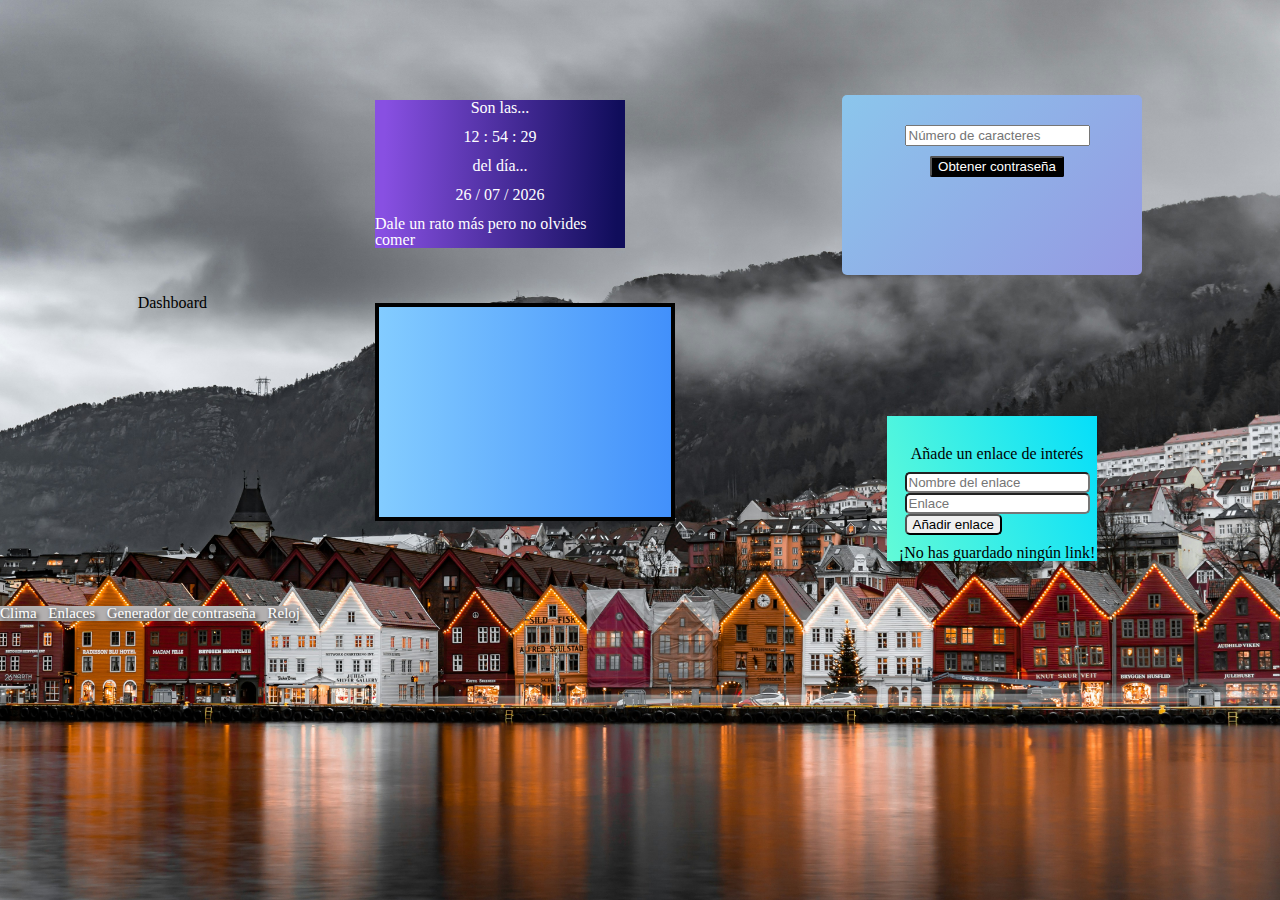
==== index.html @ bd157300 "names" ====
<!DOCTYPE html>
<html lang="es">
<head>
    <meta charset="UTF-8">
    <meta name="viewport" content="width=device-width, initial-scale=1.0">
    <title>Document</title>
    <link rel="stylesheet" href="css\index.css">
</head>
<body>
    <main class="containerG">
        <h1>Dashboard</h1>
    <section>
        <div class="subproject-reloj">
            <iframe src="html/reloj.html" width="300px" height="300px"></iframe>
        </div>
        <div class="subproject-clima">
            <iframe src="html/clima.html" width="300px" height="300px"></iframe>
        </div>
    </section>
    <section class="container2">
        <div class="subproject-password">
            <iframe src="html/password.html" width="300px" height="300px"></iframe>
        </div>
        <div class="subproject-links">
            <iframe src="html/links.html" width="300px" height="300px"></iframe>
        </div>
   </section>
    </main>
    <footer>
        <nav>
            <a href="html/clima.html">Clima</a>
            <a href="html/links.html">Enlaces</a>
            <a href="html/password.html">Generador de contraseña</a>
            <a href="html/reloj.html">Reloj</a>
        </nav>
    </footer>
    <script src="js\index.js"></script>
</body>
</html>
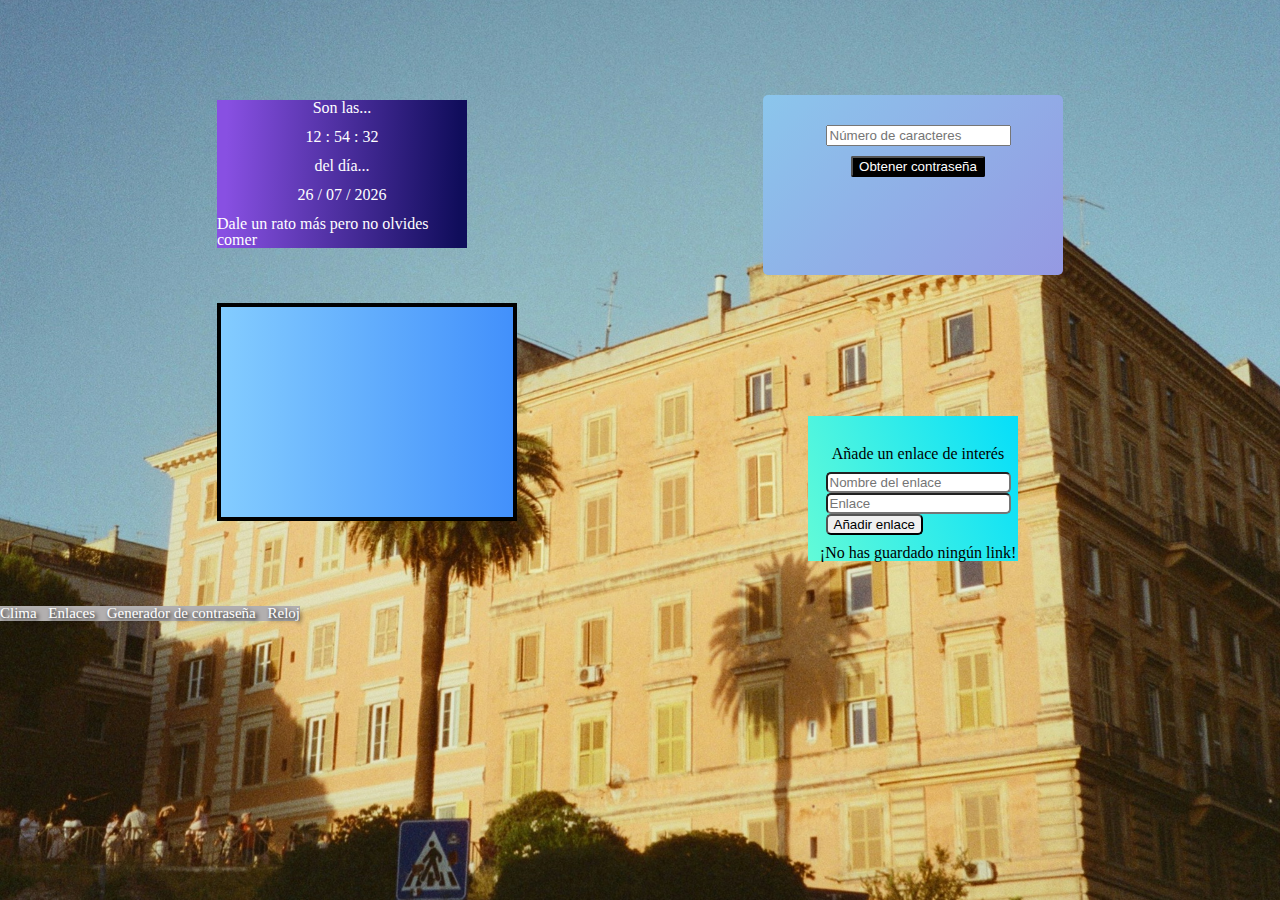
==== commit b116fbf0: "scripts index" ====
--- a/index.html
+++ b/index.html
@@ -8,7 +8,6 @@
 </head>
 <body>
     <main class="containerG">
-        <h1>Dashboard</h1>
     <section>
         <div class="subproject-reloj">
             <iframe src="html/reloj.html" width="300px" height="300px"></iframe>
@@ -35,5 +34,9 @@
         </nav>
     </footer>
     <script src="js\index.js"></script>
+    <script src="js/reloj.js"></script>
+    <script src="js/clima.js"></script>
+    <script src="js/password.js"></script>
+    <script src="js/links.js"></script>
 </body>
 </html>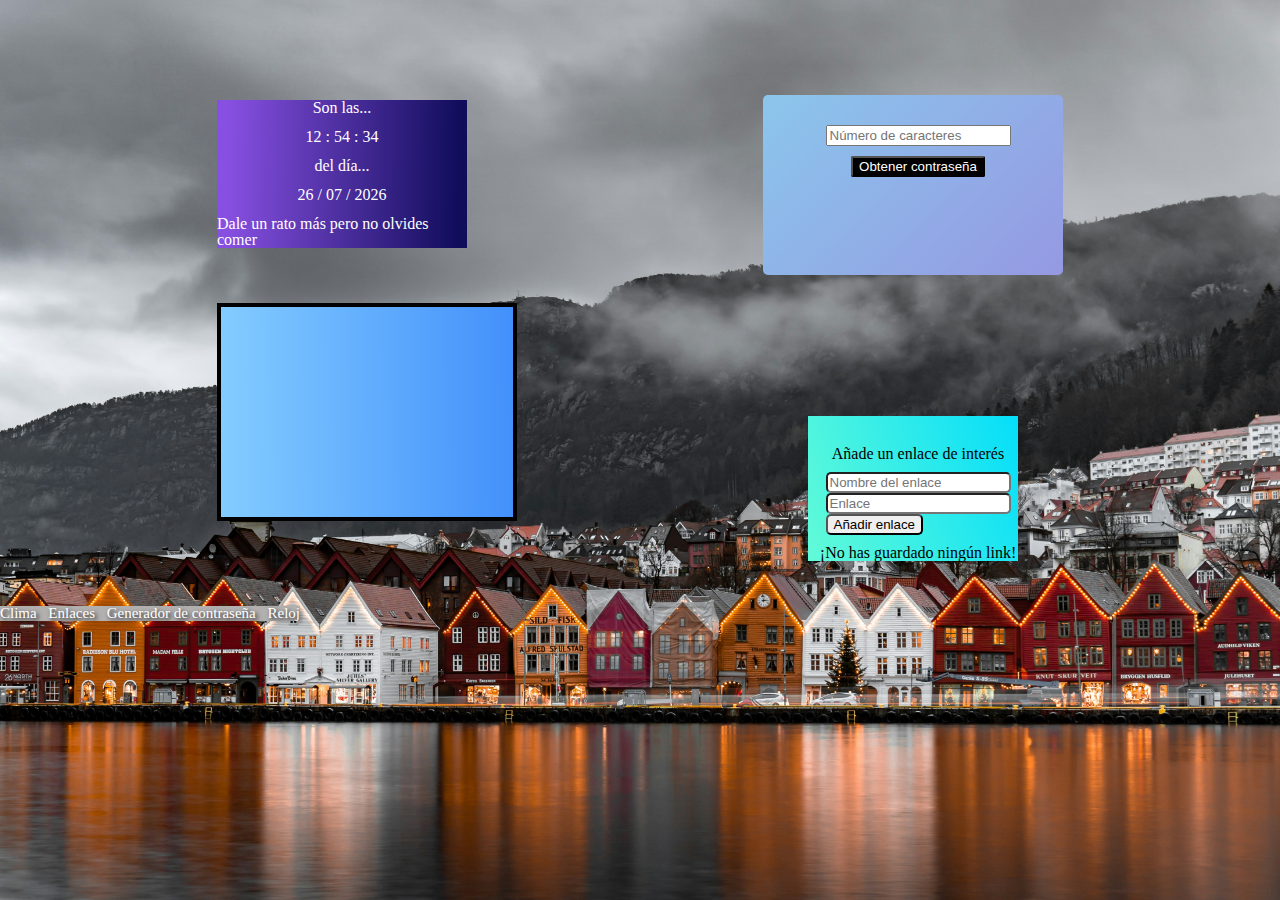
==== commit c85778c8: "detalles" ====
--- a/index.html
+++ b/index.html
@@ -4,7 +4,7 @@
     <meta charset="UTF-8">
     <meta name="viewport" content="width=device-width, initial-scale=1.0">
     <title>Document</title>
-    <link rel="stylesheet" href="css\index.css">
+    <link rel="stylesheet" href="css/index.css">
 </head>
 <body>
     <main class="containerG">
@@ -33,7 +33,7 @@
             <a href="html/reloj.html">Reloj</a>
         </nav>
     </footer>
-    <script src="js\index.js"></script>
+    <script src="js/index.js"></script>
     <script src="js/reloj.js"></script>
     <script src="js/clima.js"></script>
     <script src="js/password.js"></script>
--- a/css/index.css
+++ b/css/index.css
@@ -0,0 +1,109 @@
+/* http://meyerweb.com/eric/tools/css/reset/ 
+   v2.0 | 20110126
+   License: none (public domain)
+*/
+
+html, body, div, span, applet, object, iframe,
+h1, h2, h3, h4, h5, h6, p, blockquote, pre,
+a, abbr, acronym, address, big, cite, code,
+del, dfn, em, img, ins, kbd, q, s, samp,
+small, strike, strong, sub, sup, tt, var,
+b, u, i, center,
+dl, dt, dd, ol, ul, li,
+fieldset, form, label, legend,
+table, caption, tbody, tfoot, thead, tr, th, td,
+article, aside, canvas, details, embed, 
+figure, figcaption, footer, header, hgroup, 
+menu, nav, output, ruby, section, summary,
+time, mark, audio, video {
+	margin: 0;
+	padding: 0;
+	border: 0;
+	font-size: 100%;
+	font: inherit;
+	vertical-align: baseline;
+}
+/* HTML5 display-role reset for older browsers */
+article, aside, details, figcaption, figure, 
+footer, header, hgroup, menu, nav, section {
+	display: block;
+}
+body {
+	line-height: 1;
+}
+ol, ul {
+	list-style: none;
+}
+blockquote, q {
+	quotes: none;
+}
+blockquote:before, blockquote:after,
+q:before, q:after {
+	content: '';
+	content: none;
+}
+table {
+	border-collapse: collapse;
+	border-spacing: 0;
+}
+
+/*aqui css*/
+
+body {
+    margin: 0;
+    padding: 0;
+    height: 100vh; /*--->100% de la altura  la pag*/
+    background-size: cover;
+    background-position: center;
+    background-repeat: no-repeat;
+    transition: background-image 0.5s ease-in-out
+}
+
+.containerG {
+    display: flex;
+    justify-content:space-evenly;
+    align-items: center;
+    gap: 30px;
+}
+
+.container1 {
+    display: flex;
+    flex-direction: column;
+    justify-content: center;
+}
+
+.container2 {
+    display: flex;
+    flex-direction: column;
+    justify-content: center;
+}
+
+.subproject-reloj {
+    background-image: none;
+}
+
+nav {
+    display: flex;
+    justify-content: space-between;
+    background-color: rgb(178, 175, 175);
+    width: 300px;
+}
+
+nav a {
+    color: white; 
+    text-shadow: 2px 2px 4px #000000; 
+    text-decoration: none; 
+    font-size: 15px;
+}
+
+nav a:visited {
+    color: white; 
+}
+
+nav a:hover {
+    color: purple; 
+}
+
+nav a:active {
+    color: white; 
+}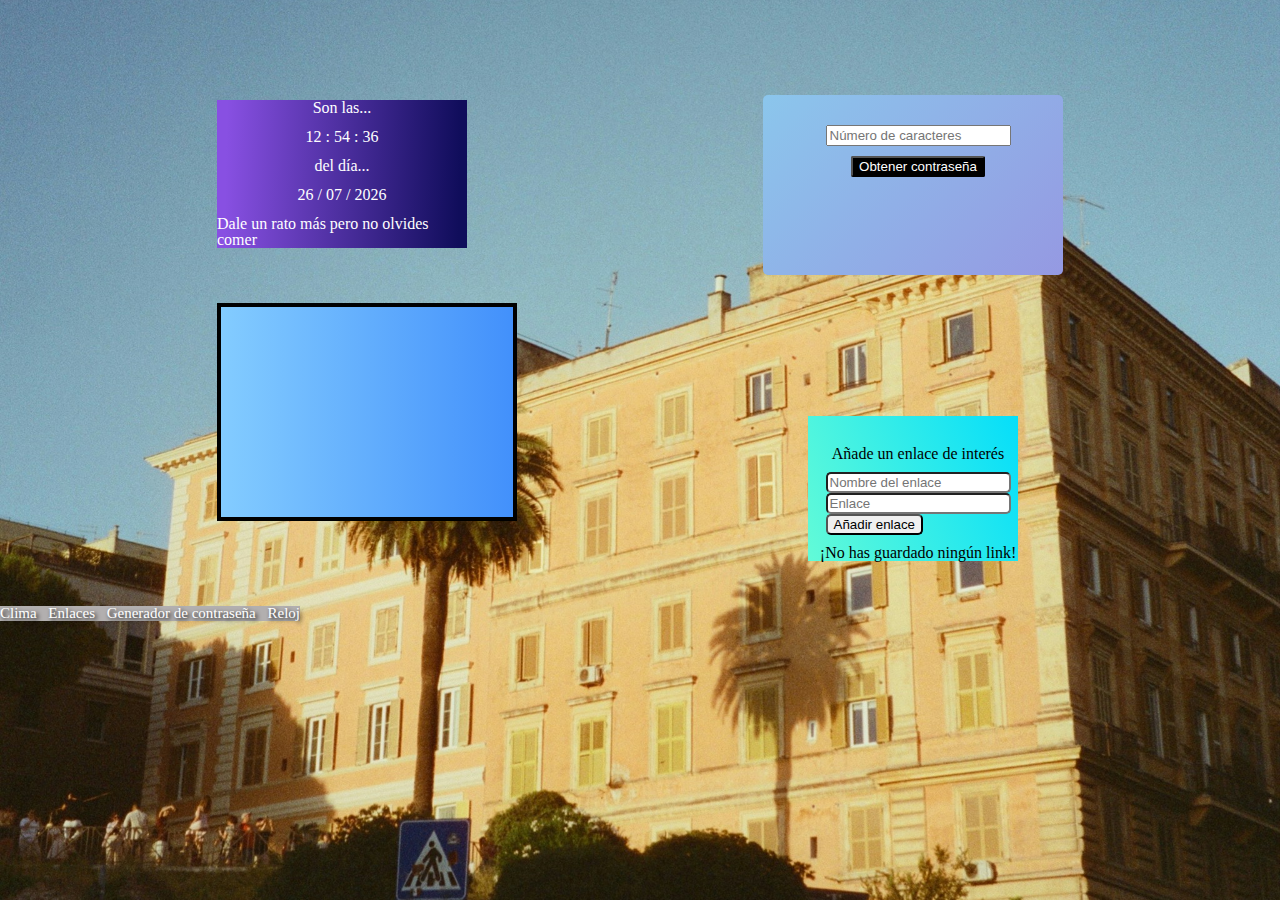
==== commit 1a7fbcdb: "nuevo commit" ====
--- a/index.html
+++ b/index.html
@@ -3,7 +3,7 @@
 <head>
     <meta charset="UTF-8">
     <meta name="viewport" content="width=device-width, initial-scale=1.0">
-    <title>Document</title>
+    <title>Dashboard</title>
     <link rel="stylesheet" href="css/index.css">
 </head>
 <body>
@@ -34,7 +34,6 @@
         </nav>
     </footer>
     <script src="js/index.js"></script>
-    <script src="js/reloj.js"></script>
     <script src="js/clima.js"></script>
     <script src="js/password.js"></script>
     <script src="js/links.js"></script>
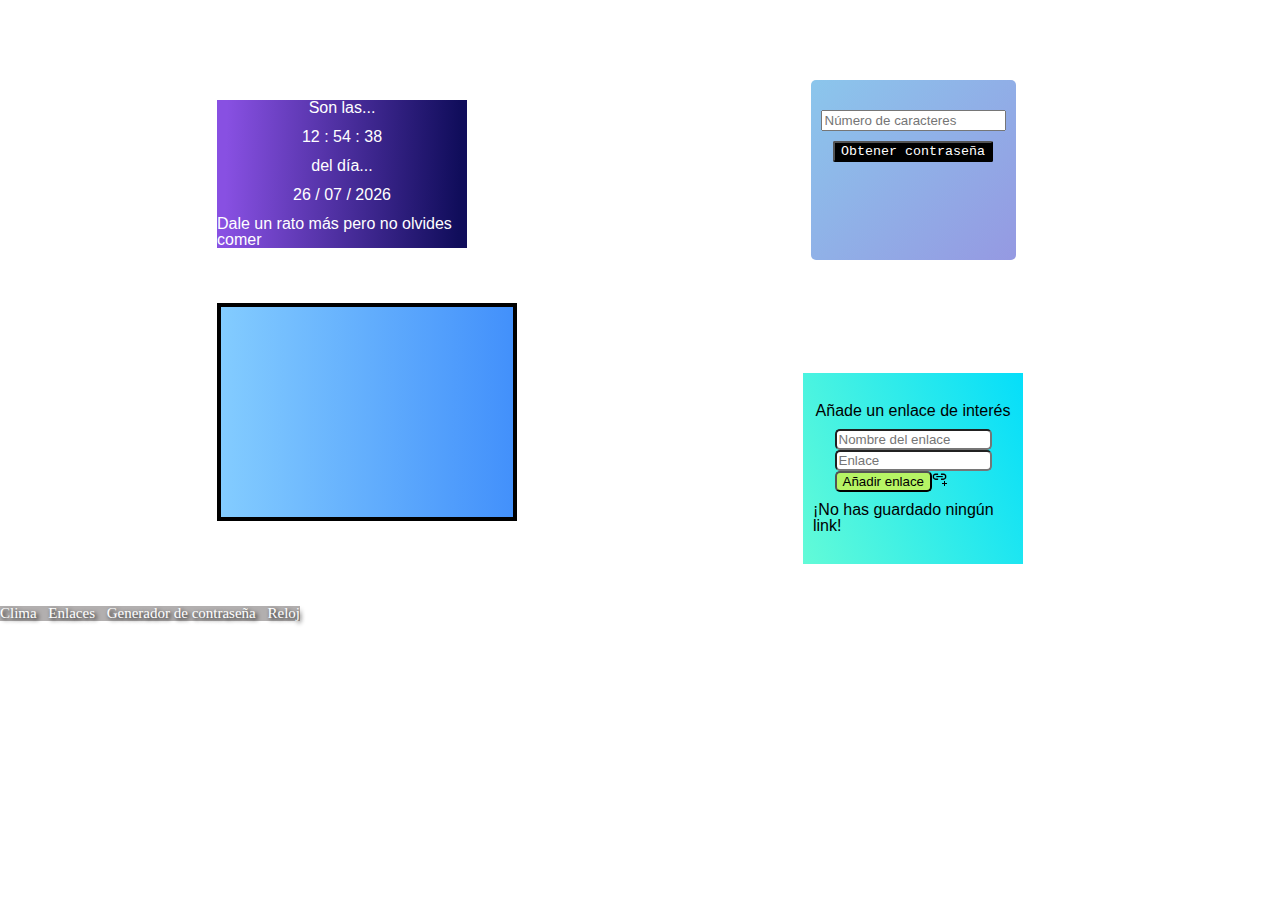
==== commit ef940aa5: "ajuste de rutas" ====
--- a/index.html
+++ b/index.html
@@ -4,38 +4,38 @@
     <meta charset="UTF-8">
     <meta name="viewport" content="width=device-width, initial-scale=1.0">
     <title>Dashboard</title>
-    <link rel="stylesheet" href="css/index.css">
+    <link rel="stylesheet" href="./css/index.css">
 </head>
 <body>
     <main class="containerG">
     <section>
         <div class="subproject-reloj">
-            <iframe src="html/reloj.html" width="300px" height="300px"></iframe>
+            <iframe src="./html/reloj.html" width="300px" height="300px"></iframe>
         </div>
         <div class="subproject-clima">
-            <iframe src="html/clima.html" width="300px" height="300px"></iframe>
+            <iframe src="./html/clima.html" width="300px" height="300px"></iframe>
         </div>
     </section>
     <section class="container2">
         <div class="subproject-password">
-            <iframe src="html/password.html" width="300px" height="300px"></iframe>
+            <iframe src="./html/password.html" width="300px" height="300px"></iframe>
         </div>
         <div class="subproject-links">
-            <iframe src="html/links.html" width="300px" height="300px"></iframe>
+            <iframe src="./html/links.html" width="300px" height="300px"></iframe>
         </div>
    </section>
     </main>
     <footer>
         <nav>
-            <a href="html/clima.html">Clima</a>
-            <a href="html/links.html">Enlaces</a>
-            <a href="html/password.html">Generador de contraseña</a>
-            <a href="html/reloj.html">Reloj</a>
+            <a href="./html/clima.html">Clima</a>
+            <a href="./html/links.html">Enlaces</a>
+            <a href="./html/password.html">Generador de contraseña</a>
+            <a href="./html/reloj.html">Reloj</a>
         </nav>
     </footer>
-    <script src="js/index.js"></script>
-    <script src="js/clima.js"></script>
-    <script src="js/password.js"></script>
-    <script src="js/links.js"></script>
+    <script src="./js/clima.js"></script>
+    <script src="./js/links.js"></script>
+    <script src="./js/password.js"></script>
+    <script src="./js/reloj.js"></script>
 </body>
 </html>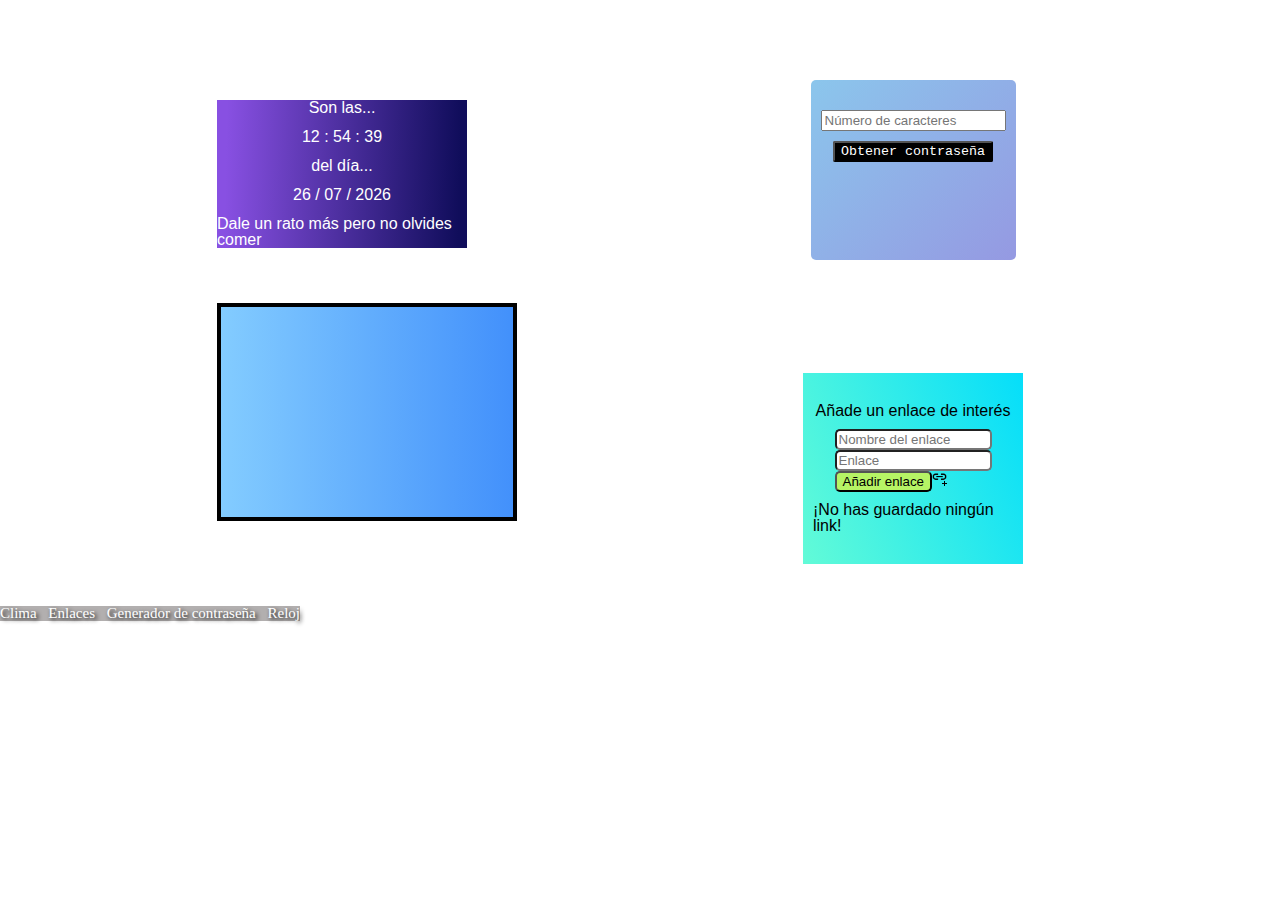
==== commit ff664d81: "agregadas imagenes de fondo en pag principal" ====
--- a/index.html
+++ b/index.html
@@ -33,6 +33,7 @@
             <a href="./html/reloj.html">Reloj</a>
         </nav>
     </footer>
+    <script src="./js/fondos.js"></script>
     <script src="./js/clima.js"></script>
     <script src="./js/links.js"></script>
     <script src="./js/password.js"></script>
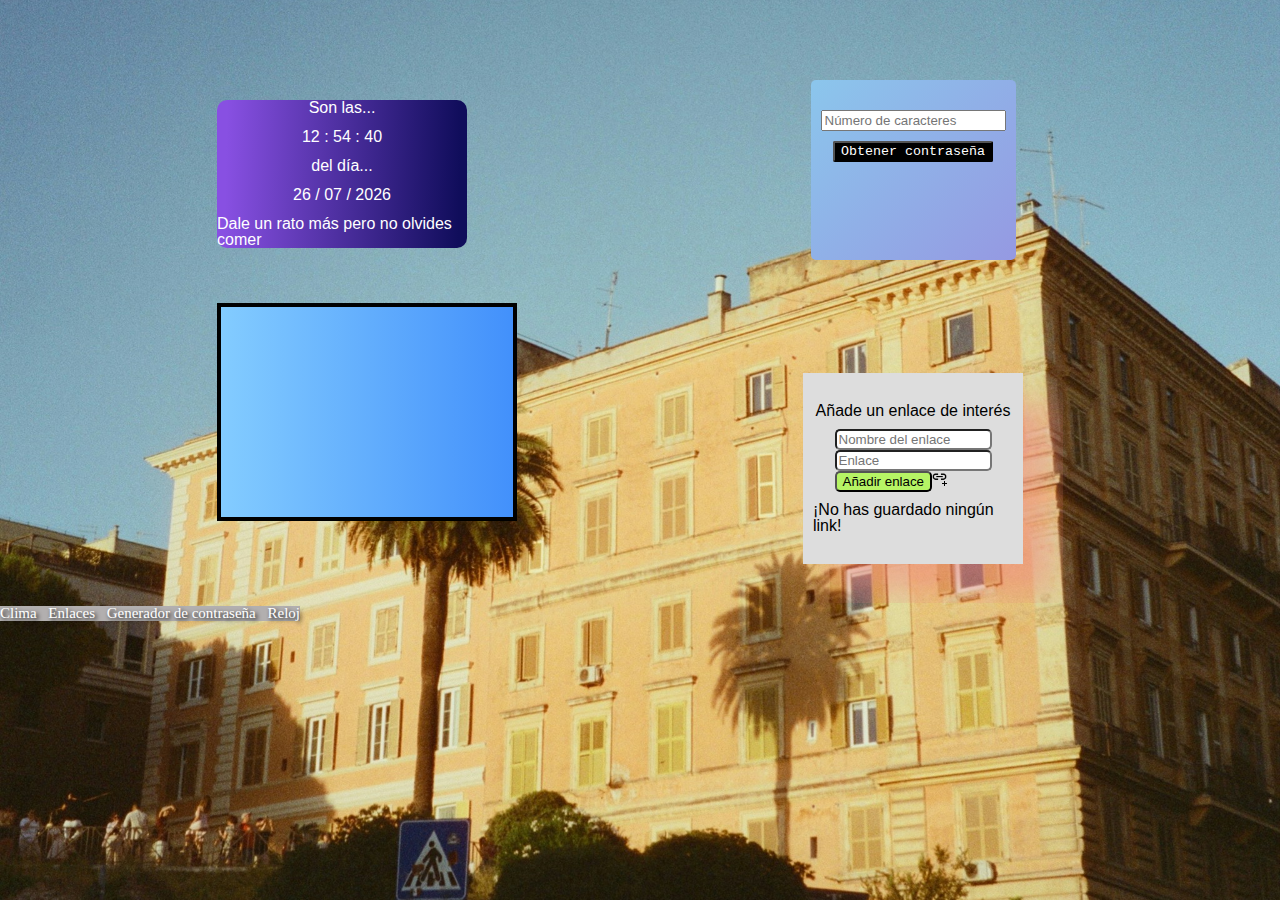
==== commit 78fa2112: "ajustes varios css" ====
--- a/index.html
+++ b/index.html
@@ -6,7 +6,7 @@
     <title>Dashboard</title>
     <link rel="stylesheet" href="./css/index.css">
 </head>
-<body>
+<body class="dashboard">
     <main class="containerG">
     <section>
         <div class="subproject-reloj">
--- a/css/index.css
+++ b/css/index.css
@@ -78,9 +78,6 @@
     justify-content: center;
 }
 
-.subproject-reloj {
-    background-image: none;
-}
 
 nav {
     display: flex;
